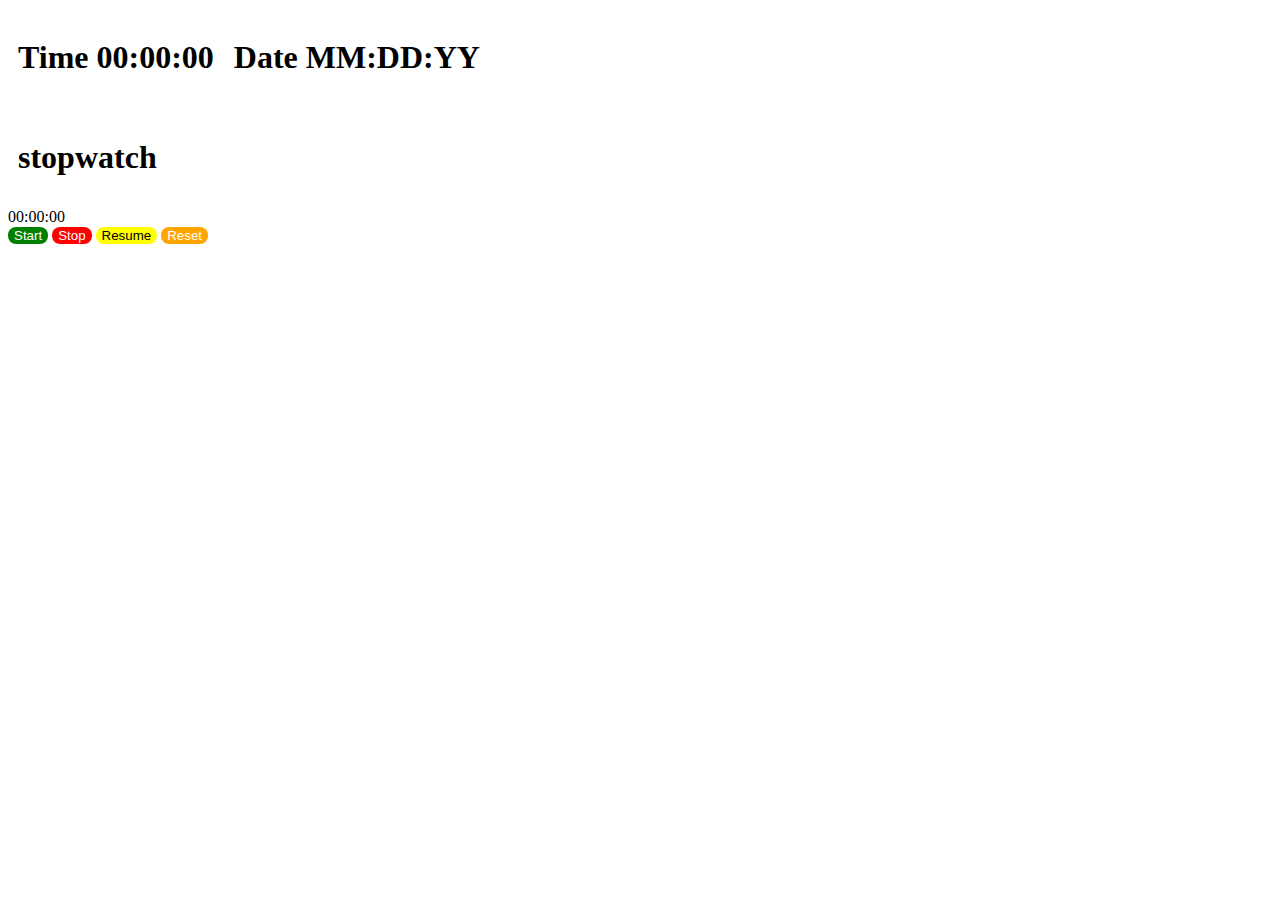
==== Task1/stopwatch/index.html @ 1a5e7fda "finished exersise 4" ====
<!DOCTYPE html>
<html lang="en">

<head>
    <meta charset="UTF-8">
    <meta name="viewport" content="width=device-width, initial-scale=1.0">
    <title>Furth Pattern</title>
    <link href="style.css" rel="stylesheet">
</head>

<body>
    <div class="container-fluid" id="calender">
        <h1 class="minsechr" id="minsechr">
            Time    00:00:00
        </h1>
        <h1 class="mmddyy"id="mmddyy">
            Date    MM:DD:YY
        </h1>
    </div>
    <div id="stopwatch">
        <h1>stopwatch</h1>
        <span id="time">00:00:00</span>

        <div class="controls">
            <button type="button" id="play">Start</button>
            <button type="button" id="pause">Stop</button>
            <button type="button" id="resume">Resume</button>
            <button type="button" id="reset">Reset</button>
        </div>



    </div>
    <script src="stopwatch.js"></script>
</body>

</html>
---- Task1/stopwatch/style.css ----
div.calender {
  width: auto;
}
div{
  width: 500px;
}

span{
  text-align: center;
}
button{
  color: white;
  border-width: 0ch;
}
button{
  color: white;
  border-width: 0ch;
  border-radius: 8px;
}
#play {
  background-color: green;
}
#pause {
  background-color: red;
}
#resume {
  background-color: yellow;
  color: black
}
#reset {
  background-color: orange;
}
#calender {
  display:flex;
}
h1 {
  padding: 10px
}
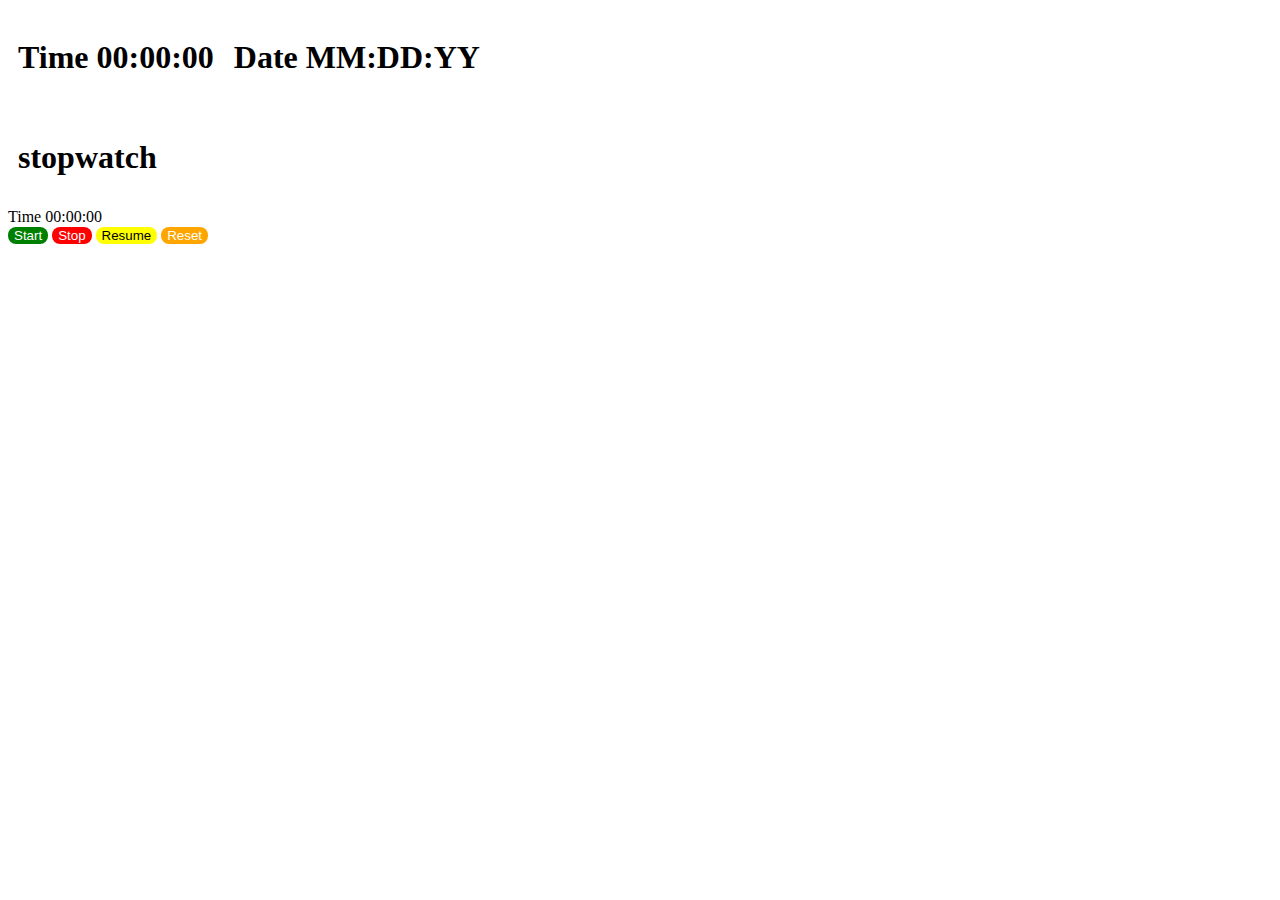
==== commit ebfe4161: "more updates" ====
--- a/Task1/stopwatch/index.html
+++ b/Task1/stopwatch/index.html
@@ -19,7 +19,7 @@
     </div>
     <div id="stopwatch">
         <h1>stopwatch</h1>
-        <span id="time">00:00:00</span>
+        <span id="time">Time 00:00:00</span>
 
         <div class="controls">
             <button type="button" id="play">Start</button>
